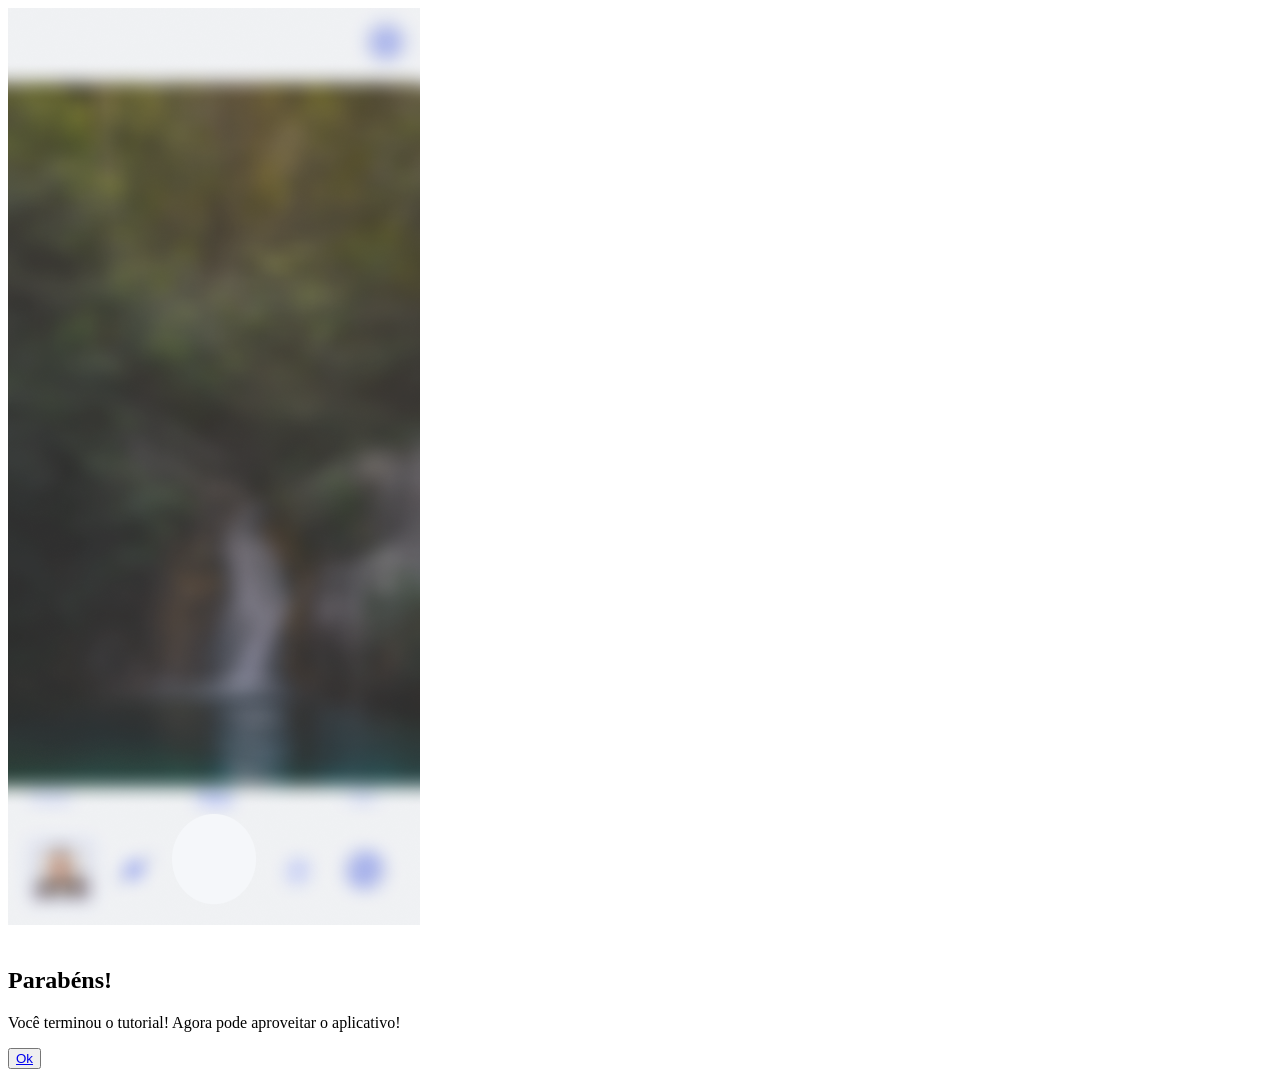
==== conclusão-tutorial.html @ 72aa28f6 "fix/correçao dos links das paginas" ====
<!DOCTYPE html>
<html lang="en">
<head>
    <meta charset="UTF-8">
    <meta name="viewport" content="width=device-width, initial-scale=1.0">
    <title>Smart Cam </title>
</head>
<body>
    <section class="tutorial-conclusao">
        <img src="./img/tela-fundo-turorial.png" alt="tela-fundo">

        <div class="conclusao">
            <img src="./img/🎉.png" alt="">
            <h2>Parabéns!</h2>
            <p>Você terminou o tutorial! Agora pode aproveitar o aplicativo!</p>

                <button id="final"><a href="./tirar-foto-escura.html">Ok</a></button>
        </div>
        
    </section>
</body>
</html>
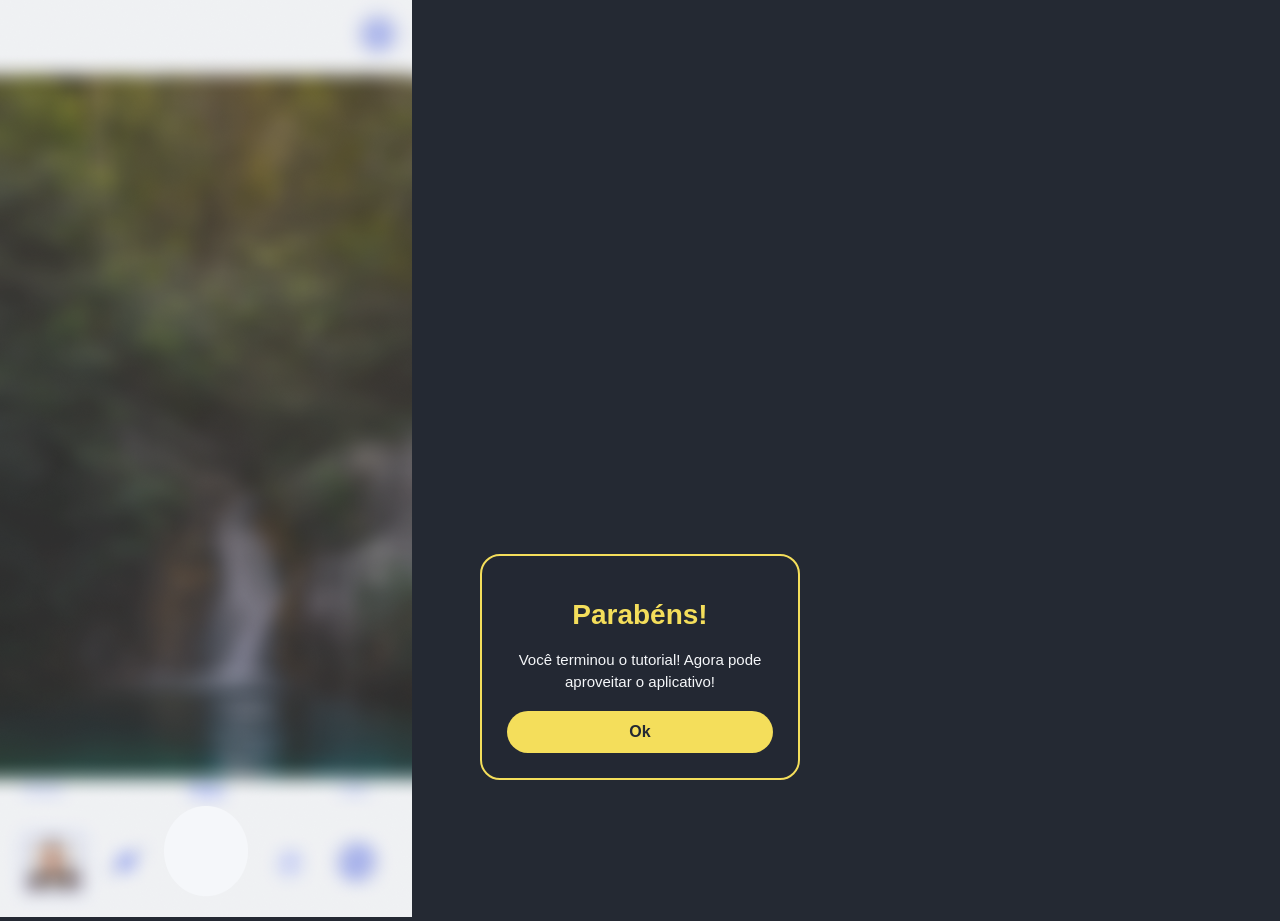
==== commit 9f36251a: "Adicionando CSS" ====
--- a/conclusão-tutorial.html
+++ b/conclusão-tutorial.html
@@ -4,6 +4,7 @@
     <meta charset="UTF-8">
     <meta name="viewport" content="width=device-width, initial-scale=1.0">
     <title>Smart Cam </title>
+    <link rel="stylesheet" href="./css/conclusao.css">
 </head>
 <body>
     <section class="tutorial-conclusao">
--- a/css/conclusao.css
+++ b/css/conclusao.css
@@ -0,0 +1,84 @@
+*{
+    margin:0;
+    padding:0;
+    box-sizing:border-box;
+}
+
+body{
+    background-color:#242933;
+    font-family:Arial, Helvetica, sans-serif;
+    width:100%;
+    height:100vh;
+    overflow:hidden;
+}
+
+.tutorial-conclusao{
+    width:100%;
+    height:100vh;
+    position:relative;
+}
+
+.fundo{
+    width:100%;
+    height:100vh;
+    object-fit:cover;
+}
+
+.conclusao{
+    width:85%;
+    max-width:320px;
+
+    background-color:#242933d7;
+
+    border:2px solid #f4de5b;
+    border-radius:20px;
+
+    padding:25px;
+
+    display:flex;
+    flex-direction:column;
+    align-items:center;
+
+    gap:18px;
+
+    text-align:center;
+
+    position:absolute;
+
+    left:50%;
+    bottom:120px;
+
+    transform:translateX(-50%);
+
+    backdrop-filter:blur(4px);
+}
+
+.emoji{
+    width:65px;
+}
+
+.conclusao h2{
+    color:#f4de5b;
+    font-size:28px;
+}
+
+.conclusao p{
+    color:#f5f7fa;
+    font-size:15px;
+    line-height:22px;
+}
+
+#final{
+    width:100%;
+    border:none;
+    border-radius:30px;
+    background-color:#f4de5b;
+    padding:12px;
+}
+
+#final a{
+    color:#242933;
+    text-decoration:none;
+    font-size:16px;
+    font-weight:bold;
+}
